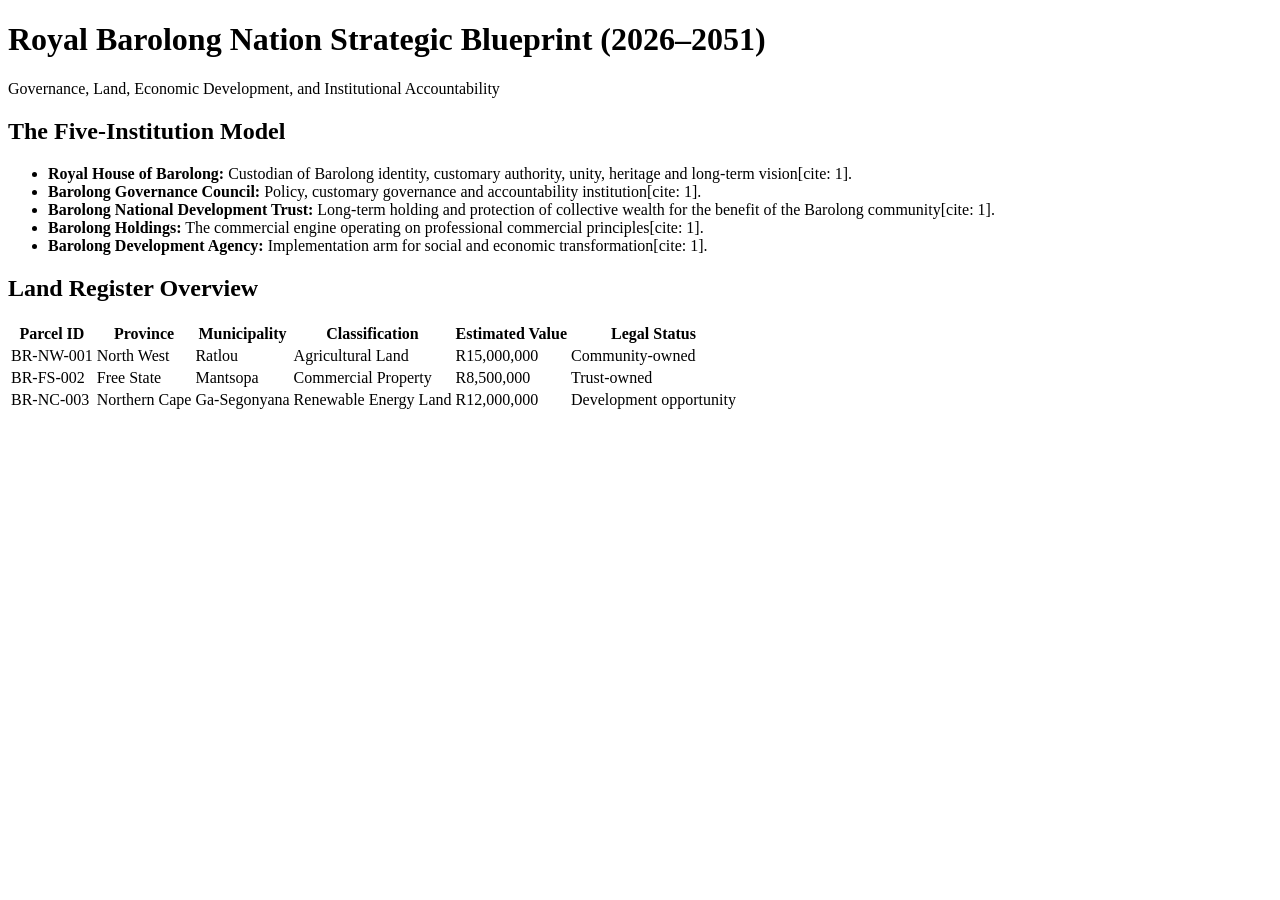
==== gemini-code-1788388101574.html @ 9b25f85c "Add files via upload" ====
<!DOCTYPE html>
<html lang="en">
<head>
    <meta charset="UTF-8">
    <meta name="viewport" content="width=device-width, initial-scale=1.0">
    <title>Royal Barolong Nation Strategic Blueprint</title>
    <link rel="stylesheet" href="style.css">
</head>
<body>
    <header>
        <h1>Royal Barolong Nation Strategic Blueprint (2026–2051)</h1>
        <p>Governance, Land, Economic Development, and Institutional Accountability</p>
    </header>

    <div class="container">
        <div class="card">
            <h2>The Five-Institution Model</h2>
            <ul>
                <li><strong>Royal House of Barolong:</strong> Custodian of Barolong identity, customary authority, unity, heritage and long-term vision[cite: 1].</li>
                <li><strong>Barolong Governance Council:</strong> Policy, customary governance and accountability institution[cite: 1].</li>
                <li><strong>Barolong National Development Trust:</strong> Long-term holding and protection of collective wealth for the benefit of the Barolong community[cite: 1].</li>
                <li><strong>Barolong Holdings:</strong> The commercial engine operating on professional commercial principles[cite: 1].</li>
                <li><strong>Barolong Development Agency:</strong> Implementation arm for social and economic transformation[cite: 1].</li>
            </ul>
        </div>

        <div class="card">
            <h2>Land Register Overview</h2>
            <table>
                <thead>
                    <tr>
                        <th>Parcel ID</th>
                        <th>Province</th>
                        <th>Municipality</th>
                        <th>Classification</th>
                        <th>Estimated Value</th>
                        <th>Legal Status</th>
                    </tr>
                </thead>
                <tbody>
                    <tr>
                        <td>BR-NW-001</td>
                        <td>North West</td>
                        <td>Ratlou</td>
                        <td>Agricultural Land</td>
                        <td>R15,000,000</td>
                        <td>Community-owned</td>
                    </tr>
                    <tr>
                        <td>BR-FS-002</td>
                        <td>Free State</td>
                        <td>Mantsopa</td>
                        <td>Commercial Property</td>
                        <td>R8,500,000</td>
                        <td>Trust-owned</td>
                    </tr>
                    <tr>
                        <td>BR-NC-003</td>
                        <td>Northern Cape</td>
                        <td>Ga-Segonyana</td>
                        <td>Renewable Energy Land</td>
                        <td>R12,000,000</td>
                        <td>Development opportunity</td>
                    </tr>
                </tbody>
            </table>
        </div>
    </div>
</body>
</html>
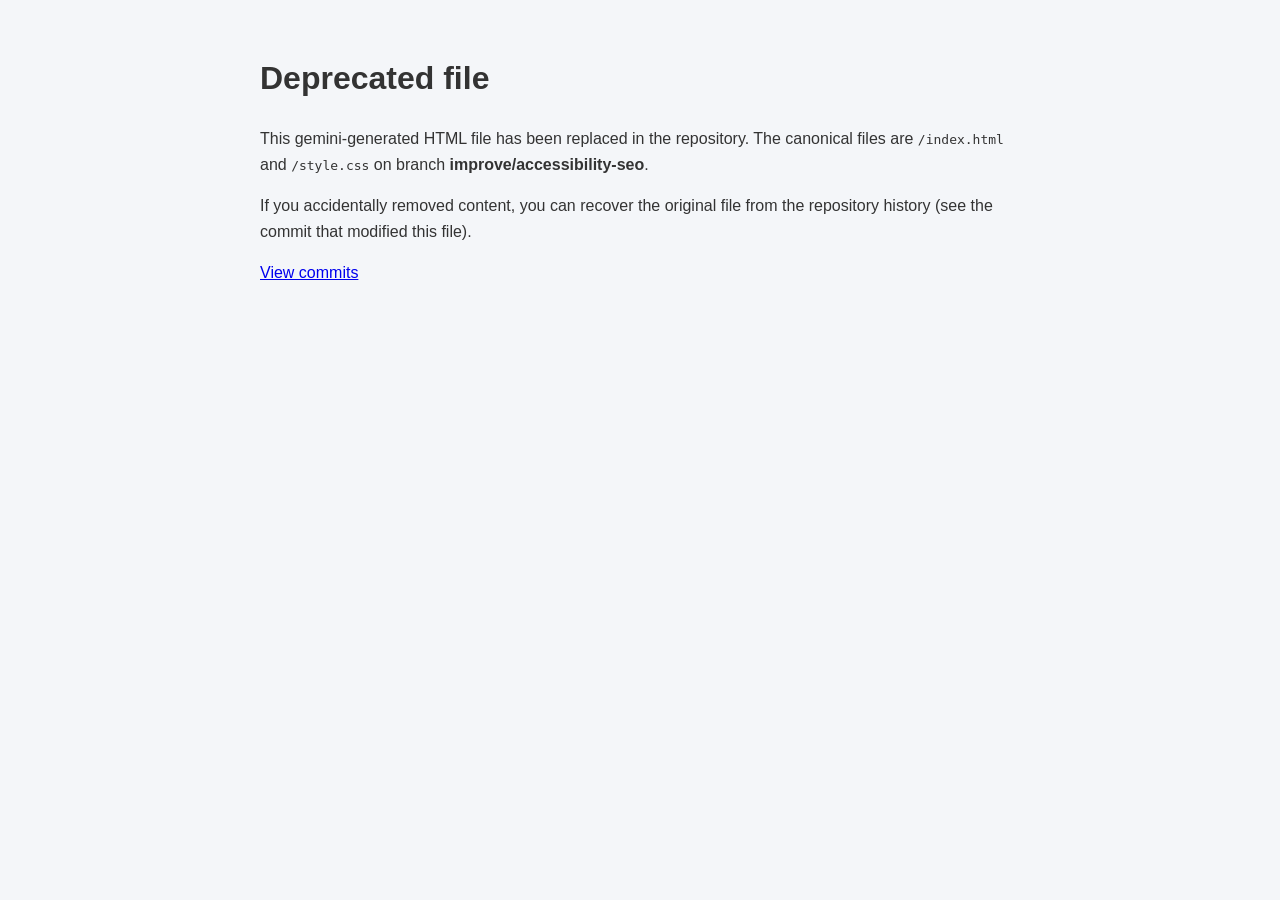
==== commit 6250dafa: "chore: overwrite gemini generator artifacts with deprecation notice" ====
--- a/gemini-code-1788388101574.html
+++ b/gemini-code-1788388101574.html
@@ -1,70 +1,23 @@
-<!DOCTYPE html>
+<!--
+  This file was generated by an automated tool (gemini...).
+  It has been intentionally overwritten on branch improve/accessibility-seo.
+  The canonical site files are index.html and style.css at the repository root.
+  If you need the original generator output, restore from commit history.
+-->
+<!doctype html>
 <html lang="en">
-<head>
-    <meta charset="UTF-8">
-    <meta name="viewport" content="width=device-width, initial-scale=1.0">
-    <title>Royal Barolong Nation Strategic Blueprint</title>
-    <link rel="stylesheet" href="style.css">
-</head>
-<body>
-    <header>
-        <h1>Royal Barolong Nation Strategic Blueprint (2026–2051)</h1>
-        <p>Governance, Land, Economic Development, and Institutional Accountability</p>
-    </header>
-
-    <div class="container">
-        <div class="card">
-            <h2>The Five-Institution Model</h2>
-            <ul>
-                <li><strong>Royal House of Barolong:</strong> Custodian of Barolong identity, customary authority, unity, heritage and long-term vision[cite: 1].</li>
-                <li><strong>Barolong Governance Council:</strong> Policy, customary governance and accountability institution[cite: 1].</li>
-                <li><strong>Barolong National Development Trust:</strong> Long-term holding and protection of collective wealth for the benefit of the Barolong community[cite: 1].</li>
-                <li><strong>Barolong Holdings:</strong> The commercial engine operating on professional commercial principles[cite: 1].</li>
-                <li><strong>Barolong Development Agency:</strong> Implementation arm for social and economic transformation[cite: 1].</li>
-            </ul>
-        </div>
-
-        <div class="card">
-            <h2>Land Register Overview</h2>
-            <table>
-                <thead>
-                    <tr>
-                        <th>Parcel ID</th>
-                        <th>Province</th>
-                        <th>Municipality</th>
-                        <th>Classification</th>
-                        <th>Estimated Value</th>
-                        <th>Legal Status</th>
-                    </tr>
-                </thead>
-                <tbody>
-                    <tr>
-                        <td>BR-NW-001</td>
-                        <td>North West</td>
-                        <td>Ratlou</td>
-                        <td>Agricultural Land</td>
-                        <td>R15,000,000</td>
-                        <td>Community-owned</td>
-                    </tr>
-                    <tr>
-                        <td>BR-FS-002</td>
-                        <td>Free State</td>
-                        <td>Mantsopa</td>
-                        <td>Commercial Property</td>
-                        <td>R8,500,000</td>
-                        <td>Trust-owned</td>
-                    </tr>
-                    <tr>
-                        <td>BR-NC-003</td>
-                        <td>Northern Cape</td>
-                        <td>Ga-Segonyana</td>
-                        <td>Renewable Energy Land</td>
-                        <td>R12,000,000</td>
-                        <td>Development opportunity</td>
-                    </tr>
-                </tbody>
-            </table>
-        </div>
-    </div>
-</body>
-</html>+  <head>
+    <meta charset="utf-8">
+    <title>Generator output (deprecated)</title>
+    <meta name="viewport" content="width=device-width, initial-scale=1">
+    <link rel="stylesheet" href="/style.css">
+  </head>
+  <body>
+    <main style="font-family: Arial, sans-serif; padding: 2rem; max-width: 760px; margin: 0 auto;">
+      <h1>Deprecated file</h1>
+      <p>This gemini-generated HTML file has been replaced in the repository. The canonical files are <code>/index.html</code> and <code>/style.css</code> on branch <strong>improve/accessibility-seo</strong>.</p>
+      <p>If you accidentally removed content, you can recover the original file from the repository history (see the commit that modified this file).</p>
+      <p><a href="https://github.com/biotechholdingsinfo-bit/Barolong-Programm/commits">View commits</a></p>
+    </main>
+  </body>
+</html>
--- a/style.css
+++ b/style.css
@@ -0,0 +1,127 @@
+:root {
+    --primary-color: #1b365d;
+    --secondary-color: #c5a059;
+    --bg-color: #f4f6f9;
+    --text-color: #333333;
+    --white: #ffffff;
+}
+
+body {
+    font-family: Arial, sans-serif;
+    background-color: var(--bg-color);
+    color: var(--text-color);
+    margin: 0;
+    padding: 0;
+    line-height: 1.6;
+}
+
+/* Skip link for keyboard users */
+.skip-link {
+    position: absolute;
+    left: -999px;
+    top: auto;
+    width: 1px;
+    height: 1px;
+    overflow: hidden;
+}
+.skip-link:focus {
+    left: 1rem;
+    top: 1rem;
+    width: auto;
+    height: auto;
+    background: var(--white);
+    color: var(--primary-color);
+    padding: 0.5rem 1rem;
+    z-index: 9999;
+    border-radius: 4px;
+    box-shadow: 0 2px 6px rgba(0,0,0,0.2);
+}
+
+header {
+    background-color: var(--primary-color);
+    color: var(--white);
+    padding: 2.5rem 1rem;
+    text-align: center;
+    border-bottom: 4px solid var(--secondary-color);
+}
+
+header h1 {
+    margin: 0 0 0.5rem 0;
+    font-size: 2rem;
+}
+
+header p {
+    margin: 0;
+    font-size: 1.1rem;
+    color: #e2e8f0;
+}
+
+.container {
+    max-width: 1100px;
+    margin: 2rem auto;
+    padding: 0 1rem;
+}
+
+.card {
+    background: var(--white);
+    padding: 1.5rem 2rem;
+    margin-bottom: 1.5rem;
+    border-radius: 8px;
+    box-shadow: 0 4px 6px rgba(0, 0, 0, 0.05);
+}
+
+.card h2 {
+    color: var(--primary-color);
+    margin-top: 0;
+    border-bottom: 2px solid var(--bg-color);
+    padding-bottom: 0.5rem;
+}
+
+ul {
+    padding-left: 1.2rem;
+}
+
+li {
+    margin-bottom: 0.5rem;
+}
+
+/* Responsive table wrapper */
+.table-container { overflow-x: auto; -webkit-overflow-scrolling: touch; }
+table { min-width: 700px; width: 100%; border-collapse: collapse; margin-top: 1rem; }
+
+th, td {
+    padding: 12px;
+    border: 1px solid #e2e8f0;
+    text-align: left;
+}
+
+th {
+    background-color: var(--primary-color);
+    color: var(--white);
+}
+
+tr:nth-child(even) {
+    background-color: #f8fafc;
+}
+
+/* Focus outlines for keyboard users */
+a:focus, button:focus, th:focus, td:focus {
+    outline: 3px solid var(--secondary-color);
+    outline-offset: 2px;
+}
+
+/* Responsive layout: two columns on wide screens */
+@media (min-width: 900px) {
+    .container { display: grid; grid-template-columns: 1fr 1fr; gap: 1.5rem; }
+    footer { grid-column: 1 / -1; }
+}
+
+@media (max-width: 899px) {
+    header h1 { font-size: 1.5rem; }
+}
+
+/* Print-friendly adjustments */
+@media print {
+    header, .skip-link, .card { box-shadow: none; }
+    body { background: #fff; color: #000; }
+}
